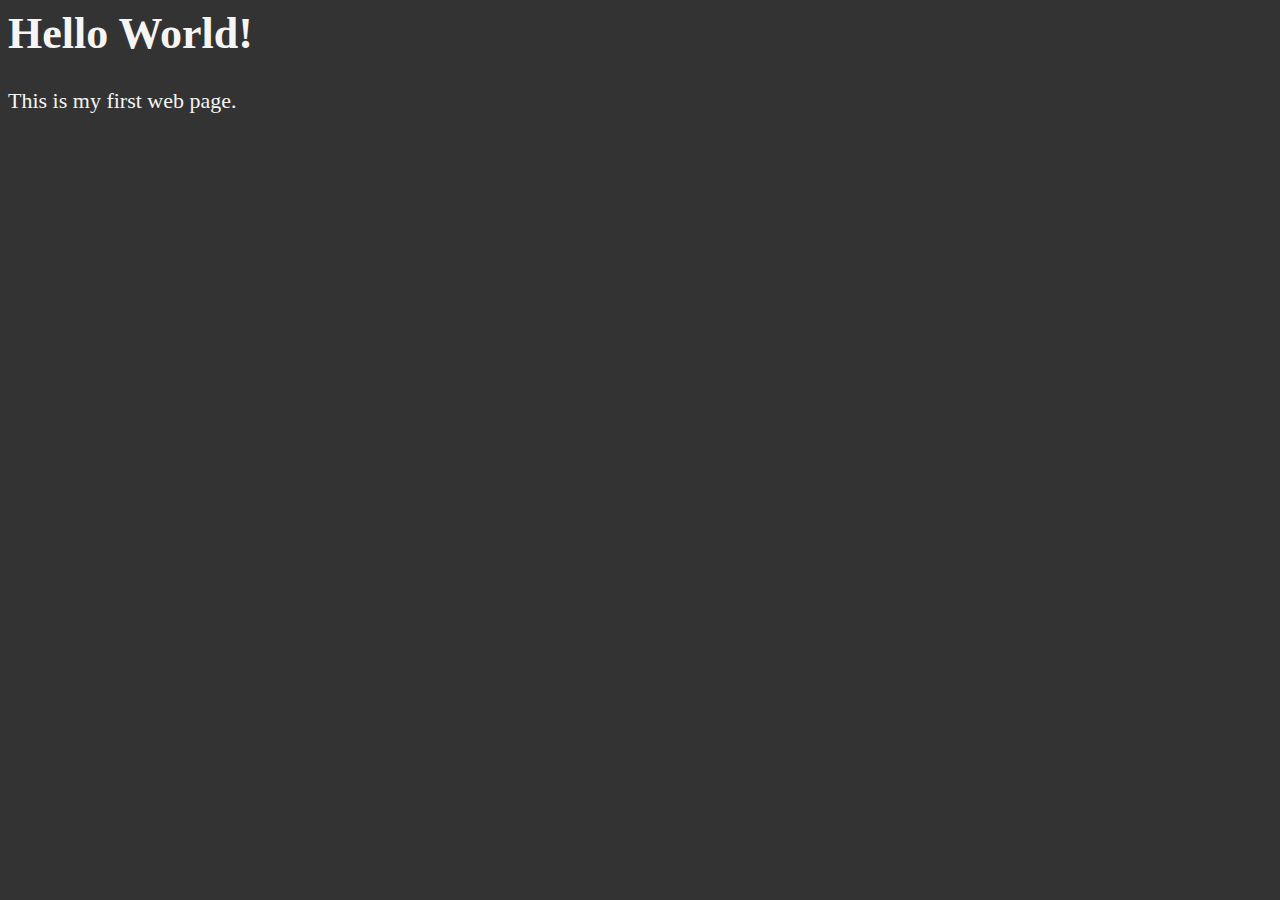
==== html/index.html @ 318eb4b8 "First commit" ====
<html>

    <head>
        <title>My first Webpager</title>
        <style>
            html {
                font-size: 22px;
            }

            body {
                background-color: #333;
                color: whitesmoke;
            }
        </style>
    </head>

    <body>
        <h1>Hello World!</h1>

        <p>This is my first web page.</p>
    </body>

</html>
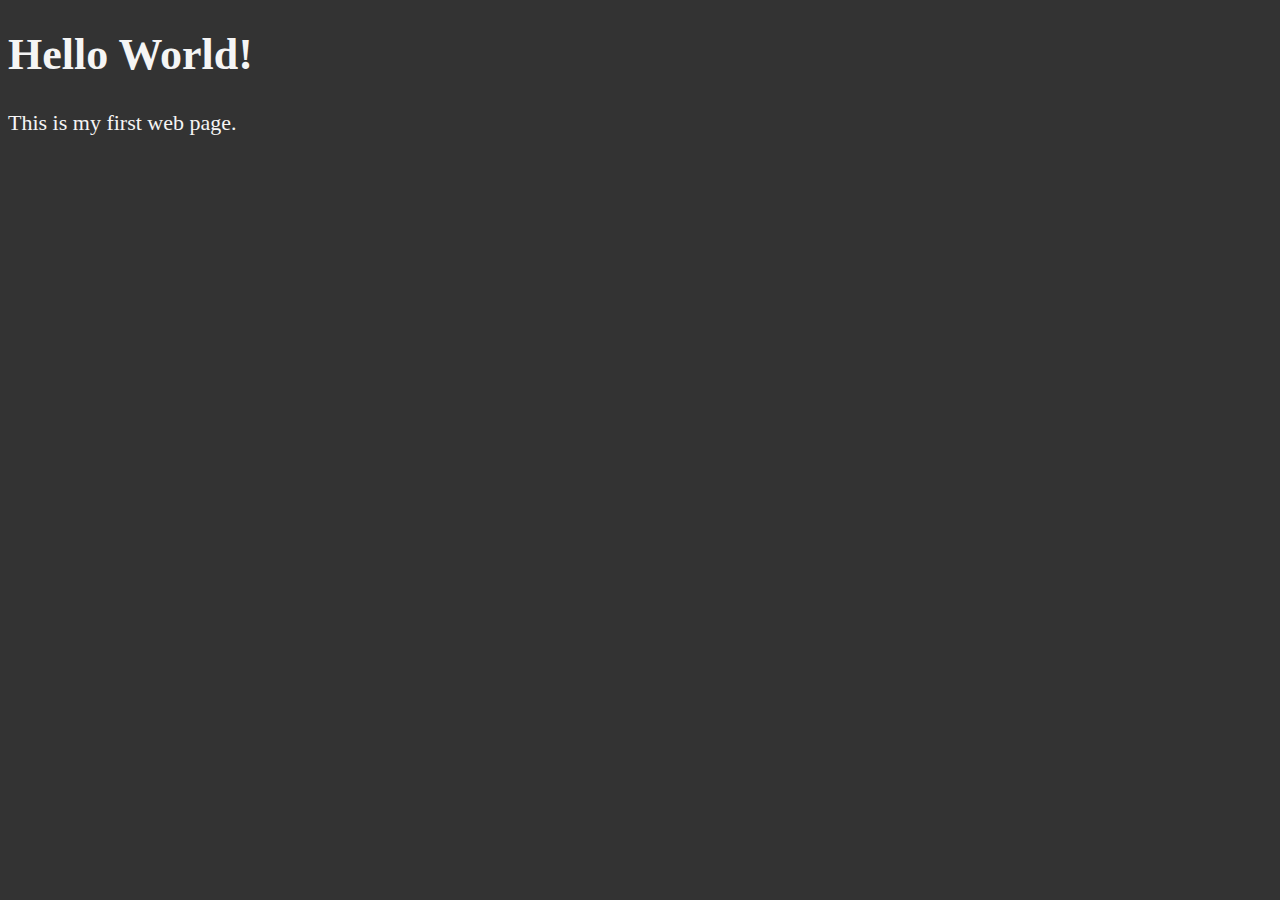
==== commit 4f486c32: "passed all validation checks" ====
--- a/html/index.html
+++ b/html/index.html
@@ -1,6 +1,8 @@
-<html>
+<!DOCTYPE html>
+<html lang="en">
 
     <head>
+        <meta charset="UTF-8">
         <title>My first Webpager</title>
         <style>
             html {
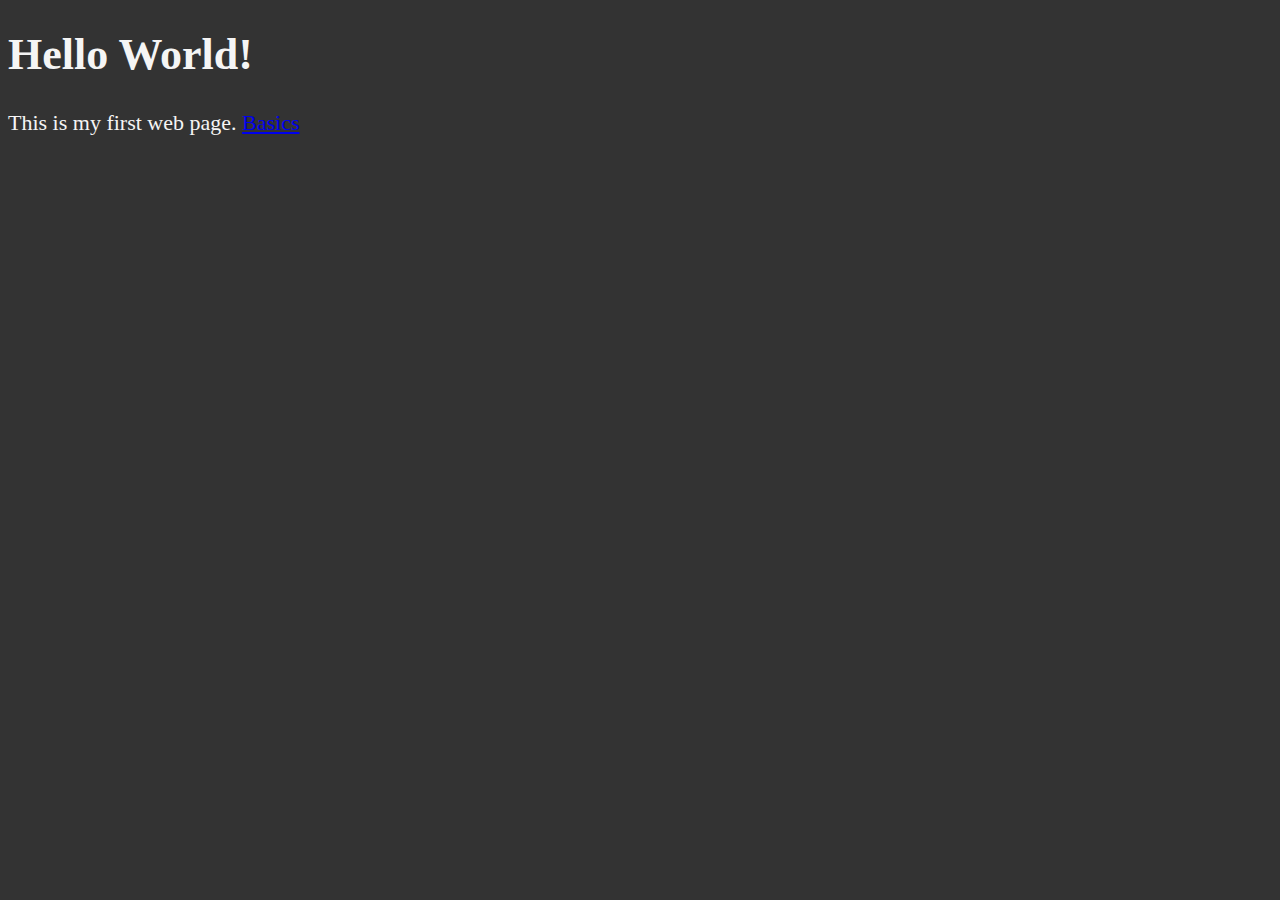
==== commit 95f34562: "added meta data" ====
--- a/html/index.html
+++ b/html/index.html
@@ -1,8 +1,14 @@
 <!DOCTYPE html>
+<!-- this is my first html file  -->
+
 <html lang="en">
 
-    <head>
+    <head> 
+        <!-- contains the meta data for the page -->
         <meta charset="UTF-8">
+        <meta name="author" content="Decel">
+        <meta name="viewport" content="width=device-width, initial-scale=1.0">
+
         <title>My first Webpager</title>
         <style>
             html {
@@ -17,9 +23,11 @@
     </head>
 
     <body>
+        <!-- this is where we put all the webstuff idk -->
         <h1>Hello World!</h1>
 
-        <p>This is my first web page.</p>
+        <p>This is my first web page.
+        <a href="https://www.w3schools.com/html/html_basic.asp">Basics </a></p>
     </body>
 
-</html>+</html>
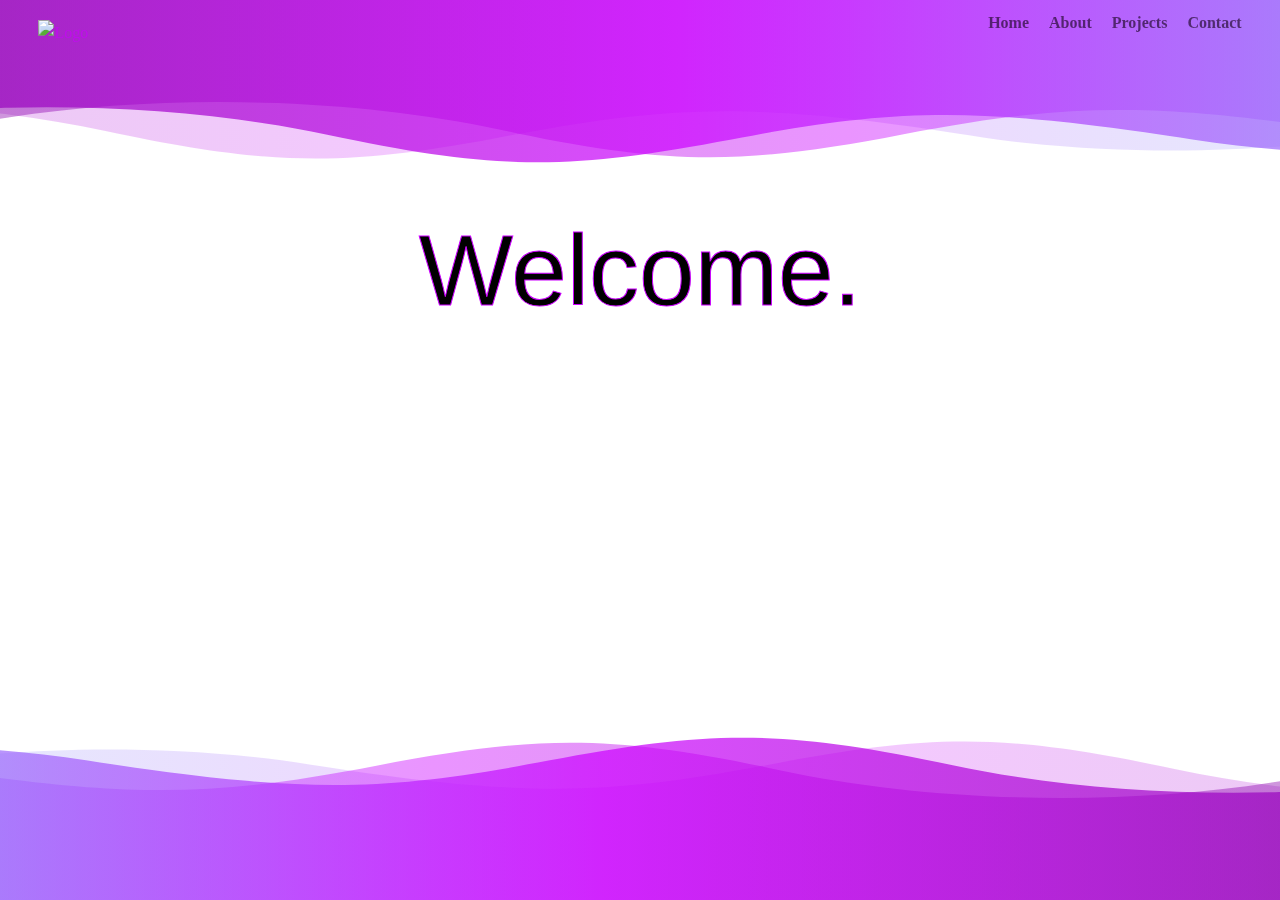
==== commit 369e1bff: "Cotact page created" ====
--- a/html/index.html
+++ b/html/index.html
@@ -1,33 +1,119 @@
 <!DOCTYPE html>
 <!-- this is my first html file  -->
-
 <html lang="en">
 
-    <head> 
-        <!-- contains the meta data for the page -->
-        <meta charset="UTF-8">
-        <meta name="author" content="Decel">
-        <meta name="viewport" content="width=device-width, initial-scale=1.0">
+<head>
+    <!-- contains the meta data for the page -->
+    <meta charset="UTF-8">
+    <meta name="author" content="Decel">
+    <meta name="description" content="learning html">
+    <meta name="viewport" content="width=device-width, initial-scale=1.0">
 
-        <title>My first Webpager</title>
-        <style>
-            html {
-                font-size: 22px;
-            }
+    <title>Hey there!</title>
+    <!-- set icon -->
+    <link rel="icon" href="Decel_logo.svg" type="image/x-icon">
 
-            body {
-                background-color: #333;
-                color: whitesmoke;
-            }
-        </style>
-    </head>
+    <!-- link to stylesheet -->
+    <link rel="stylesheet" href="main.css" type="text/css">
+</head>
 
-    <body>
-        <!-- this is where we put all the webstuff idk -->
-        <h1>Hello World!</h1>
+<body>
+    <!-- Code for a header -->
+    <header class="header-banner">
+        <div class="logo">
+            <img src="Decel_logo.svg" alt="Logo">
+        </div>
+        <nav class="nav-menu">
+            <ul>
+                <li><a href="index.html">Home</a></li>
+                <li><a href="about.html">About</a></li>
+                <li><a href="projects.html">Projects</a></li>
+                <li><a href="contact.html">Contact</a></li>
+            </ul>
+        </nav>
+    </header>
 
-        <p>This is my first web page.
-        <a href="https://www.w3schools.com/html/html_basic.asp">Basics </a></p>
-    </body>
+    <style>
+        body {
+            background: url('layered-waves-haikei.svg') no-repeat center center fixed;
+            margin: 0;
+            padding: 0;
+            height: 100%;
+            width: 100%;
+            z-index: -1;
+            background-size: cover;
+        }
+    </style>
+       
+    <svg class="bottom-wave" version="1.1" xmlns="http://www.w3.org/2000/svg" xmlns:xlink="http://www.w3.org/1999/xlink"
+        x="0px" y="0px" width="100%" height="100%" viewBox="0 0 1600 900" preserveAspectRatio="xMidYMax slice">
+        <defs>
+            <linearGradient id="bg">
+                <stop offset="0%" style="stop-color:rgba(130, 158, 249, 0.7)"></stop>
+                <stop offset="50%" style="stop-color:rgba(204, 0, 255, 0.7)"></stop>
+                <stop offset="100%" style="stop-color:rgb(133, 5, 165, 0.7)"></stop>
+            </linearGradient>
+            <path id="wave" fill="url(#bg)" d="M-363.852,502.589c0,0,236.988-41.997,505.475,0
+        	s371.981,38.998,575.971,0s293.985-39.278,505.474,5.859s493.475,48.368,716.963-4.995v560.106H-363.852V502.589z" />
+        </defs>
+        <g>
+            <use xlink:href='#wave' opacity=".3">
+                <animateTransform attributeName="transform" attributeType="XML" type="translate" dur="10s" calcMode="spline"
+                    values="270 230; -334 180; 270 230" keyTimes="0; .5; 1"
+                    keySplines="0.42, 0, 0.58, 1.0;0.42, 0, 0.58, 1.0" repeatCount="indefinite" />
+            </use>
+            <use xlink:href='#wave' opacity=".6">
+                <animateTransform attributeName="transform" attributeType="XML" type="translate" dur="8s" calcMode="spline"
+                    values="-270 230;243 220;-270 230" keyTimes="0; .6; 1"
+                    keySplines="0.42, 0, 0.58, 1.0;0.42, 0, 0.58, 1.0" repeatCount="indefinite" />
+            </use>
+            <use xlink:href='#wave' opacty=".9">
+                <animateTransform attributeName="transform" attributeType="XML" type="translate" dur="6s" calcMode="spline"
+                    values="0 230;-140 200;0 230" keyTimes="0; .4; 1" keySplines="0.42, 0.1, 0.58, 1.0;0.42, 0, 0.58, 1.0"
+                    repeatCount="indefinite" />
+            </use>
+        </g>
+    </svg>
 
-</html>
+    <svg class="top-wave" version="1.1" xmlns="http://www.w3.org/2000/svg" xmlns:xlink="http://www.w3.org/1999/xlink"
+        x="0px" y="0px" width="100%" height="100%" viewBox="0 0 1600 900" preserveAspectRatio="xMidYMax slice">
+        <defs>
+            <linearGradient id="bg">
+                <stop offset="0%" style="stop-color:rgba(130, 158, 249, 0.7)"></stop>
+                <stop offset="50%" style="stop-color:rgba(204, 0, 255, 0.7)"></stop>
+                <stop offset="100%" style="stop-color:rgb(133, 5, 165, 0.7)"></stop>
+            </linearGradient>
+            <path id="wave" fill="url(#bg)"
+                d="M-363.852,502.589c0,0,236.988-41.997,505.475,0
+            	s371.981,38.998,575.971,0s293.985-39.278,505.474,5.859s493.475,48.368,716.963-4.995v560.106H-363.852V502.589z" />
+        </defs>
+        <g>
+            <use xlink:href='#wave' opacity=".3">
+                <animateTransform attributeName="transform" attributeType="XML" type="translate" dur="10s" calcMode="spline"
+                    values="270 230; -334 180; 270 230" keyTimes="0; .5; 1"
+                    keySplines="0.42, 0, 0.58, 1.0;0.42, 0, 0.58, 1.0" repeatCount="indefinite" />
+            </use>
+            <use xlink:href='#wave' opacity=".6">
+                <animateTransform attributeName="transform" attributeType="XML" type="translate" dur="8s" calcMode="spline"
+                    values="-270 230;243 220;-270 230" keyTimes="0; .6; 1"
+                    keySplines="0.42, 0, 0.58, 1.0;0.42, 0, 0.58, 1.0" repeatCount="indefinite" />
+            </use>
+            <use xlink:href='#wave' opacty=".9">
+                <animateTransform attributeName="transform" attributeType="XML" type="translate" dur="6s" calcMode="spline"
+                    values="0 230;-140 200;0 230" keyTimes="0; .4; 1" keySplines="0.42, 0.1, 0.58, 1.0;0.42, 0, 0.58, 1.0"
+                    repeatCount="indefinite" />
+            </use>
+        </g>
+    </svg>
+
+    <div class="wrapper">
+        <svg class="welcome-wrapper">
+            <text x="50%" y="50%" dy=".35em" text-anchor="middle">
+                Welcome.
+            </text>
+        </svg>
+    </div>
+
+    
+    <script src="js/scripts.js"></script>
+</body>--- a/html/main.css
+++ b/html/main.css
@@ -0,0 +1,283 @@
+/* Reset some default styles */
+body,
+h1,
+h2,
+p,
+ul,
+li,
+header,
+nav{
+    margin: 0;
+    padding: 0;
+    box-sizing: border-box;
+    font-family: pixel;
+    
+}
+a {
+    color: #cc00ffa4;
+}
+
+@font-face {
+    font-family: "pixel";
+    src: url(slkscr.ttf) format("truetype");
+}
+/* Header banner styling */
+.header-banner {
+    background-color: rgba(50, 38, 53, 0);
+    color: #cc00ffa4;
+    display: flex;
+    justify-content: space-between;
+    align-items: center;
+    position: fixed;
+    padding: 10px 3cqw;
+    width: 100%;
+    top: 0;
+    left: 0;
+    
+    
+}
+
+.header-banner .logo img {
+    background-color: rgba(0, 0, 0, 0.0);
+    height: 74px;
+    object-position: 0px 0px;
+    
+}
+
+.header-banner .nav-menu ul {
+    list-style: none;
+    display: flex;
+}
+
+.header-banner .nav-menu ul li {  
+    margin-left: 20px;
+}
+
+.header-banner .nav-menu ul li a {
+    color: #1b0520a4;
+    text-decoration: none;
+    font-weight: bold;
+}
+
+.header-banner .nav-menu ul li a:hover {
+    text-decoration: underline;
+}
+/* Body styling */
+body {
+    font-family: Arial, sans-serif;
+    background-color: #000000;
+    color: #f4f4f9;
+    line-height: 1.6;
+    padding: 20px;
+    display: flex;
+    justify-content: center;
+    align-items: flex-start;
+    height: 100vh;
+    margin: 0;
+    
+    
+}
+
+@import url("https://fonts.googleapis.com/css2?family=Russo+One&display=swap");
+
+.wrapper .welcome-wrapper{
+font-family: "Pixel", sans-serif;
+    position: absolute;
+    /* Make it relative to the body */
+    top: 30%;
+    /* Center vertically */
+    left: 50%;
+    /* Center horizontally */
+    transform: translate(-50%, -50%);
+    /* Adjust for element size */
+    width: 100%;
+    /* Adjust the width */
+    height: auto;
+    /* Set the height to auto to keep aspect ratio */
+    padding: 20px;
+    /* Adjust padding as necessary */
+    z-index: -1;
+    /* Keep it behind other content */
+}
+
+
+.wrapper .welcome-wrapper  text {
+    animation: stroke 3s;
+    animation-iteration-count: 1;
+    stroke-width: 1;
+    stroke: #cc00ff;
+    animation-fill-mode: forwards;
+    font-size: 100px;
+}
+
+.wrapper .contact-wrapper {
+    font-family: "Pixel", sans-serif;
+        position: absolute;
+        align-items: center;
+        top: 20%;
+ 
+        left: 17%;  
+        transform: translate(-50%, -50%);
+        z-index: -1;
+}
+.wrapper 
+.contact-wrapper text {
+    animation: stroke 3s;
+    animation-iteration-count: 1;
+    stroke-width: 1;
+    stroke: #cc00ff;
+    animation-fill-mode: forwards;
+    font-size: 50px;
+}
+
+@keyframes stroke {
+    0% {
+        fill: rgba(72, 138, 204, 0);
+        stroke: rgba(130, 158, 249, 1);
+        stroke-dashoffset: 25%;
+        stroke-dasharray: 0 50%;
+        stroke-width: 2;
+    }
+
+    70% {
+        fill: rgba(72, 138, 204, 0);
+        stroke: rgba(133, 5, 165, 1);
+    }
+
+    80% {
+        fill: rgba(72, 138, 204, 0);
+        stroke: rgba(204,0,255, 1);
+        stroke-width: 3;
+    }
+
+    100% {
+        fill: rgba(204, 0, 255, 1);
+        stroke: rgba(54, 95, 160, 0) 3px;
+        stroke-dashoffset: -25%;
+        stroke-dasharray: 50% 0;
+        stroke-width: 0;
+        
+    }
+}
+
+
+.bottom-wave {
+    position: fixed;
+    /* Change from absolute to fixed */
+    bottom: 0;
+    /* Position it at the bottom */
+    left: 0;
+    /* Align to the left */
+    z-index: -1;
+    /* Keep it behind other content */
+    width: 100%;
+    /* Full width */
+    height: auto;
+    /* Maintain aspect ratio */
+    box-sizing: border-box;
+    display: block;
+    background-color: #cc00ff00;
+    background-image: linear-gradient(to bottom, rgba(204, 0, 255, 0), #cc00ff00);
+}
+.top-wave {
+    position: fixed;
+    /* Change from absolute to fixed */
+    top: 0;
+    /* Position it at the bottom */
+    left: 0;
+    /* Align to the left */
+    z-index: -1;
+    /* Keep it behind other content */
+    width: 100%;
+    /* Full width */
+    height: auto;
+    /* Maintain aspect ratio */
+    box-sizing: border-box;
+    display: block;
+    background-color: #cc00ff00;
+    transform: rotate(180deg);
+    align-items: ;
+    background-image: linear-gradient(to bottom, rgba(204, 0, 255, 0), #cc00ff00);
+}
+
+/* Container styling */
+.container-about {
+    background-color: rgba(90, 78, 94, .8);
+    margin-top: 100px;
+    margin-bottom: 20px;
+    margin-left: 20px;
+    padding: 10px 20px;
+    border-radius: 8px;
+    box-shadow: 0 0 10px rgba(0, 0, 0, 1);
+    max-width: 600px;
+    width: 100%;
+    z-index: 1;
+}
+.container-contact {
+    background-color: rgba(90, 78, 94, .8);
+    margin-top: 200px;
+    margin-bottom: 20px;
+    margin-left: 20px;
+    padding: 10px 20px;
+    border-radius: 8px;
+    box-shadow: 0 0 10px rgba(0, 0, 0, 1);
+    max-width: 600px;
+    width: 100%;
+    z-index: 1;
+}
+/* Headings styling */
+
+h1,
+h2 {
+    color: #cc00ffa4;
+    -webkit-text-fill-color: #cc00ff;
+    -webkit-text-stroke: 0.5px rgb(143, 56, 128);
+    margin-bottom: 20px;
+}
+
+/* Paragraph and list styling */
+p,
+ul {
+    margin-bottom: 20px;
+}
+
+/* List item styling */
+ul {
+    list-style-type: disc;
+    padding-left: 20px;
+}
+
+/* Horizontal rule styling */
+hr {
+    border: 0;
+    height: 1px;
+    background: #cc00ffa4;
+    margin-bottom: 20px;
+    opacity: 1;
+}
+
+.container-grid {
+    display: grid;
+    grid-template-columns: repeat(2, 1fr);
+    grid-template-rows: repeat(3, 1fr);
+    
+    gap: 10px;
+    padding: 10px;
+    margin-top: 100px;
+    margin-bottom: 20px;
+    margin-left: 30px;
+    border-radius: 8px;
+    box-shadow: 0 0 10px rgba(0, 0, 0, 1);
+    max-width: 500px;
+    width: 100%;
+    z-index: 1;
+}
+
+
+
+.grid-item img {
+    width: 100%;
+    height: 100%;
+    object-fit: cover;
+    background-color: whitesmoke;
+}